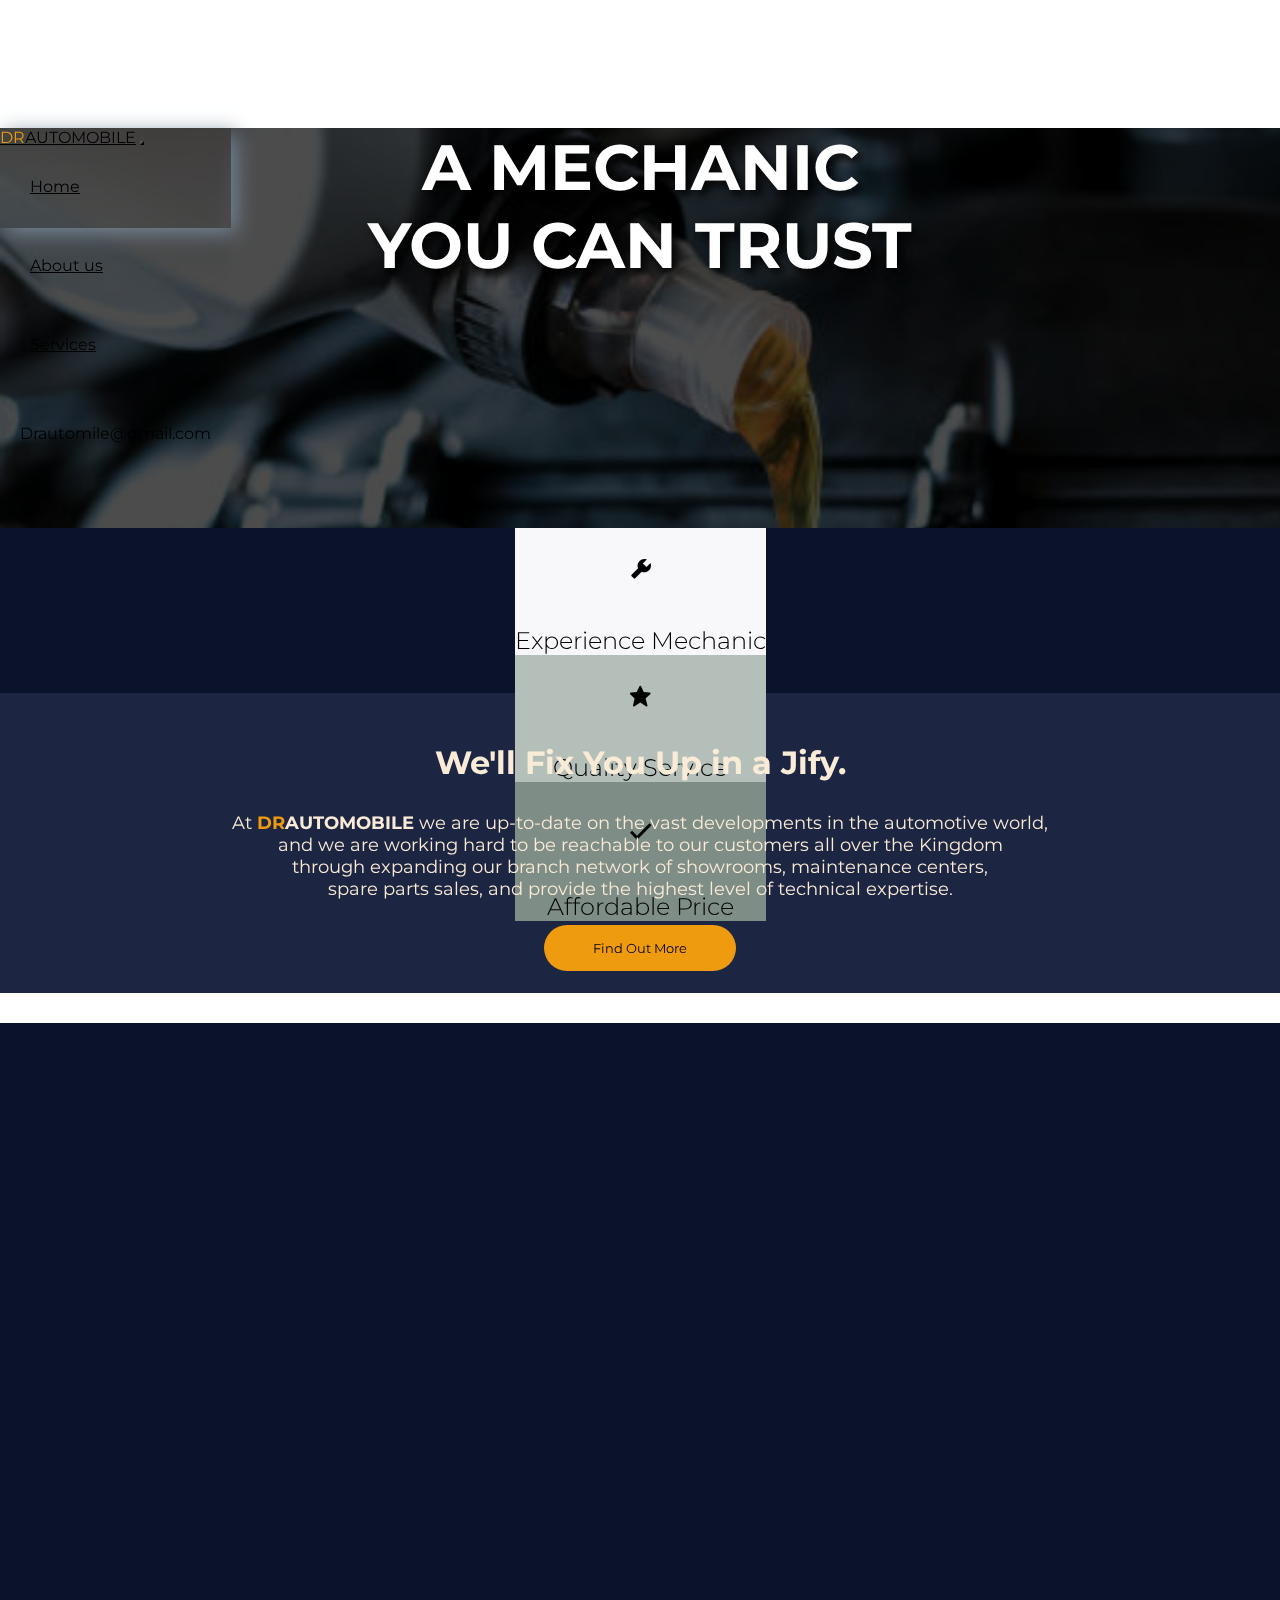
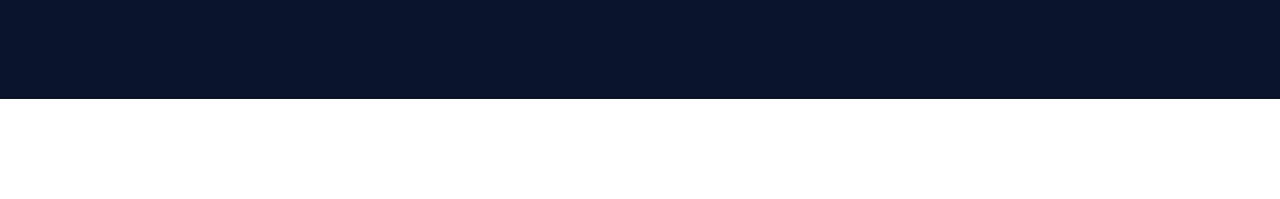
==== index.html @ b2cecc68 "autoshop commit" ====
<!doctype html>
<html lang="en">
  <head>
    <!-- Required meta tags -->
    <meta charset="utf-8">
    <meta name="viewport" content="width=device-width, initial-scale=1">
    <meta name= "keywords" content= "repair, motors, hire, servicing, cars rentals, car partnership, automobile company, DRAUTOMBILE.">
	<meta name= "Description" content= "We started our mechanic with one goal in mind-delivering outstanding repaire services from simple diagonistic to complex work, our team of professionals will review your vehicle in order to pinpoint problems and get you safetly back on the road.">
	<meta name= "author" content= "Mr Kay">

    <!-- Bootstrap CSS -->
    <link href="https://cdn.jsdelivr.net/npm/bootstrap@5.1.3/dist/css/bootstrap.min.css" rel="stylesheet" integrity="sha384-1BmE4kWBq78iYhFldvKuhfTAU6auU8tT94WrHftjDbrCEXSU1oBoqyl2QvZ6jIW3" crossorigin="anonymous">

    <!-- fonts -->
    <link rel="preconnect" href="https://fonts.googleapis.com">
    <link rel="preconnect" href="https://fonts.gstatic.com" crossorigin>
    <link href="https://fonts.googleapis.com/css2?family=Montserrat:ital,wght@0,400;
    0,500;1,500&family=Roboto+Slab:wght@200;300;600&family=Roboto:ital,wght@0,700;1,
    100;1,300&display=swap" rel="stylesheet">

    <link href='https://unpkg.com/boxicons@2.1.4/css/boxicons.min.css' rel='stylesheet'>

    <!-- css -->
    <link href="https://unpkg.com/aos@2.3.1/dist/aos.css" rel="stylesheet">
    <link rel="stylesheet" href="css/auto.css" type="text/css">
    <link rel="stylesheet" href="css/query.css">

    <title>Auto Shop</title>
  </head>
  <body>
    	<!--- Navigation section --->
		<section>
            <nav class="navbar navbar-expand-lg">
                <div class="container">
                  <a class="navbar-brand" href="index.html"><span>DR</span>AUTOMOBILE</a>
                  <button class="navbar-toggler" type="button" data-bs-toggle="collapse" data-bs-target="#navbarNav" aria-controls="navbarNav" aria-expanded="false" aria-label="Toggle navigation">
                    <span class="navbar-toggler-icon"></span>
                  </button>
                  <div class="collapse navbar-collapse" id="navbarNav">
                    <ul class="navbar-nav mx-auto">
                      <li class="nav-item">
                        <a class="nav-link active" aria-current="page" href="index.html">Home</a>
                      </li>
                      <li class="nav-item">
                        <a class="nav-link" href="about.html">About us</a>
                      </li>
                      <li class="nav-item">
                        <a class="nav-link" href="services.html">Services</a>
                      </li>
                    </ul>
                    <div class= "number">
                        <p>Drautomile@gmail.com</p>
                    </div>
                  </div>
                </div>
              </nav>
            </section>	

            		<!--- banner section --->
		<section class="banner">
			<div class="overlay">
				<div class="container">
					<div class="row">
						<div class="col"git>
							<h2 class= "mechanic">A MECHANIC<br> YOU CAN TRUST</h2>
						</div>
					</div>
				</div>
			</div>
		</section>

        <section class="wrapper" data-aos="fade-up">
			<div class="container">
				<div class="row">
					<div class="col-md-4 color1 box">
						<i class='bx bxs-wrench bx-sm'></i>
						<p class= "boxtag">Experience Mechanic</p>
					</div>
					<div class="col-md-4 color2 box">
						<i class='bx bxs-star bx-sm'></i>
						<p class= "boxtag">Quality Service</p>
					</div>
					<div class="col-md-4 color3 box">
						<i class='bx bx-check bx-md'></i>
						<p class= "boxtag">Affordable Price</p>
					</div>
				</div>
			</div>
		</section>

        <!--- content section --->
		<section class="content">
			<div class="container">
				<div class="row">
					<div class="col-md">
						<div class="mt-4" data-aos="fade-up">
							<h3>We'll Fix You Up in a Jify.</h3>
							<p class= "para1">At <b><span>DR</span>AUTOMOBILE</b> we are up-to-date on the vast developments in the automotive world,<br>
							and we are working hard to be reachable to our customers all over the Kingdom<br>
							through expanding our branch network of showrooms, maintenance centers,<br>
							spare parts sales, and provide the highest level of technical expertise.
							</p>
							
							<button class="btns"><a href="about.html">Find Out More</a></button>
						</div>
					</div>
				</div>
			</div>
		</section>

        			<!--- footer section --->
		<section class="footer_content">
			<footer>
				<div class="container">
					<div class="row" data-aos="fade-up">
						<div class="col-md-4 mt-4">
							<h4>Our Services</h4>
							<p>Mechanics</p>
							<p>Car Checks</p>
							<p>Oil and Breaks Check</p>
							<p>Breakdown Service</p>
							<p>Tire Change</p>
							<p>Battery Change</p>
						</div>
						<div class="col-md-4 mt-4">
							<h4>opening Hours</h4>
							<p>Mon-Fri: 7am - 11pm</p>
							<p>Sat-Sun: 8am - 3pm</p>
							<i class='bx bxl-facebook-circle icon'></i>
							<i class='bx bxl-instagram icon'></i>
							<i class='bx bxl-twitter icon'></i>
						</div>
						<div class="col-md-4 mt-4">
							<h4>Contact Us</h4>
							<p>longman Street New Extention<br>
								Nigeria.
							</p>
							<p>tel: +223 098-989<br>
									+223 543-878
							</p>
							<b class= "bold"><p><span>DR</span>AUTOMOBILE</p></b>
						</div>
					</div>
				</div>
			</footer>
			
		</section>	
    

    <!-- Option 1: Bootstrap Bundle with Popper -->
    <script src="https://cdn.jsdelivr.net/npm/bootstrap@5.1.3/dist/js/bootstrap.bundle.min.js" integrity="sha384-ka7Sk0Gln4gmtz2MlQnikT1wXgYsOg+OMhuP+IlRH9sENBO0LRn5q+8nbTov4+1p" crossorigin="anonymous"></script>
    <script src="https://unpkg.com/aos@2.3.1/dist/aos.js"></script>
    <script>
        AOS.init();
    </script>
  </body>
</html>
---- css/auto.css ----
/*Kay Koddit*/
*{
	padding: 0;
	margin: 0;
	box-sizing: border-box;
	font-family: Montserrat, "roboto-slab", roboto;
}

html{
    scroll-behavior: smooth;
}

/*navigation section*/
.navbar-toggler{
    background-color: #ef9b0f;
}
nav{
	height: 100px;
	box-shadow: 5px 5px 20px lightslategrey;
	position: fixed;
}
.navbar-brand{
	color: #000;
}
.navbar-brand:hover{
	color: #000;
}

.nav-item a{
	color: #000;
}
.nav-item a:hover{
	color: #ef9b0f;
}
ul li{
	
	padding: 30px;
}

span{
	color: #ef9b0f;
}

.logo{
	padding: 20px;
}

.number{
	padding: 20px;
	color: #000;
	cursor: pointer;
}

button a{
	text-decoration: none;
	color: #000;
}
button a:hover{
	color: antiquewhite;
}
.banner{
	height: 400px;
	background-image:url('../images/bannerone.jpg');
	background-repeat: no-repeat;
	background-size: cover;
	/* background-position: left top; */
	background-attachment: fixed;
}

.overlay{
	height: 400px;
	background-color: rgba(0, 0, 0, 0.6);
}

.mechanic{
	text-align: center;
	margin-top: 2em;
	color: white;
	font-size: 4em;
	text-shadow: 5px 5px 10px #020202;
}

.wrapper{
	display: flex;
	justify-content: center;
}
.wrapper{
	background-color: #0B132B;
	height: 165px;
}

.box{
	color: #fff;
	font-size: 24px;
	text-align: center;

}

.color1{
	background-color: #F8F7F9;
	color: #000;
}

.color2{
	background-color: #b3bfb8;
	color: #000;
}

.color3{
	background-color: #7e8d85;
	color: #000;
}

i{
	margin-top: 30px;
	
}

.boxtag{
	margin-top: 40px;
	font-weight: 300;
}

/*content section*/
.content{
    color: antiquewhite;
	padding-top: 10px;
	min-height: 300px;
	text-align: center;
	background-color: #1C2541;
}

h3{
	font-size: 32px;
	margin-top: 40px;
}

.para1{
	margin-top: 30px;
	font-size: 18px;
}

.btns{
	padding: 15px;
	width: 15%;
	margin-top: 25px;
	border-radius: 30px;
	border: none;
	background-color: #ef9b0f;
	margin-bottom: 10px;
}

button:hover{
	border: 1px solid #ef9b0f;
	background-color: transparent;
	color: antiquewhite;
}

/*footer section*/

footer{
	text-align: center;
}
hr{
	width: 80%;
	margin: auto !important;
}

.footer_content{

 bottom: 0;

	background-color: #0B132B;
	color: antiquewhite;	
}

h4{
	font-size: 1.5em;
	margin-top: 30px;
}

p{
	margin-top: 20px;
}

.icon{
	width: 30px;
	text-align: center;
	font-size: 30px;
}


/*About section*/
.about-content{
    background-color: #7D7C7A;
}
.img{
    height: 100%;
}
.about-us{
	background-color: #0B132B;
    color: antiquewhite;
}

.about{
	text-align: center;
	margin-top: 4rem;
	color: antiquewhite;
	font-size: 4em;
	text-shadow: 5px 5px 10px transparent;
}

h5{
    font-size: 1.3em;
	margin-top: 1.2em;
	text-align: center;
}

.para2{
    text-align: start;
	font-size: 1em;
}

.button{
    color: antiquewhite;
    padding: 10px;
	width: 25%;
	border-radius: 30px;
	border: none;
	background-color: #ef9b0f;
}

.button:hover{
    border: 2px solid #ef9b0f;
	background-color: transparent;
	color: #ef9b0f;
}

.about-content{
	background-color: #b3bfb8;
	text-align: center;
	padding-top: 20px;
}
.text{
    text-align: center;
}
.team-head{
    font-weight: 700;
    text-shadow: 2px 2px 2px #7D7C7A;
}

.team_members{
    position: relative;
}

.titles{
    width: 100%;
    height: 100%;
    left: 0;
    top: 0;
    position: absolute;
    background: rgba(0, 0, 0, 0.6);
    opacity: 0;
    transition: 0.6s;
}
.titles:hover{
    opacity: 1;
}
.titles > *{
    transform: translateY(10px);
    transition: 0.6s
}
.titles:hover > *{
    transform: translateY(0px);
}
.titles .icons{
    color: antiquewhite;
}
.titles .card-title{
    color: antiquewhite;
}
.titles .card-text{
    color: antiquewhite;
}
.section{
    background-color: #ef9b0f;
    color: antiquewhite;
    
}


/*service section*/

.banner2{
	height: 400px;
	background-image:url('../images/bvb.jpg');
	background-repeat: no-repeat;
	background-size: cover;
	/* background-position: left top; */
	background-attachment: fixed;
	
}

.overlay{
	height: 100%;
	background-color: rgba(0, 0, 0, 0.7);
	padding: 0px;
	margin: 0px;
}

/*service section*/
.service-head{
	color: #fff;
	text-align: center;
	padding-top: 5em;
	font-size: 30px;
	padding-bottom: 20px;

}

 .service-items{
	background-color: #0B132B;
    color: antiquewhite;
}
.param{
    text-align: center;
}
/*
.service-items:hover{
	box-shadow: 5px 5px 30px #7e8d85;
}

.service-section{
	padding-top: 40px;
	background-color: #b3bfb8;
} */

.service-header{
	text-align: center;
	font-size: 3em;
	text-shadow: 2px 2px 2px #7D7C7A;
}

.service{
	padding-top: 30px;
}

.service-heading{
	font-weight: 400px;
}


.contact-header{
	padding-top: 30px;
	text-align: center;
	font-size: 3em;
	text-shadow: 5px 5px 10px transparent;
}
---- css/query.css ----
@media(max-width: 500px){
    .banner{
        height: 400px;
        background-image:url('../images/eeet.jpg');
        background-repeat: no-repeat;
        background-size: cover;
        /* background-position: left top; */
        background-attachment: fixed;
    }

    .number{
        color: #fff;
        font-size: 1.3em;
    }
    .mechanic{
        margin-top: 10rem;
        font-size: 2em;
    }
    .nav-item a{
        font-size: 1.3em;
        color: #fff;
    }
    .nav-item a:hover{
        color: #ef9b0f;
    }
    .content{
        margin-top: 18rem;
    }
    .para1{
        text-align: start;
    }
    .btns{
        width: 40%;
    }

    /* about us */
    h5{
        font-size: 1.2em;
    }
    .about{
        font-size: 2.5em;
    }
    .para2{
        font-size: 1.1em;
    }
    .button{
        width: 35%;
    }
    .text{
        text-align: start;
    }
    .text-title{
        text-align: center;
    }
    .contact-btn{
        margin-bottom: 1em;
    }
}
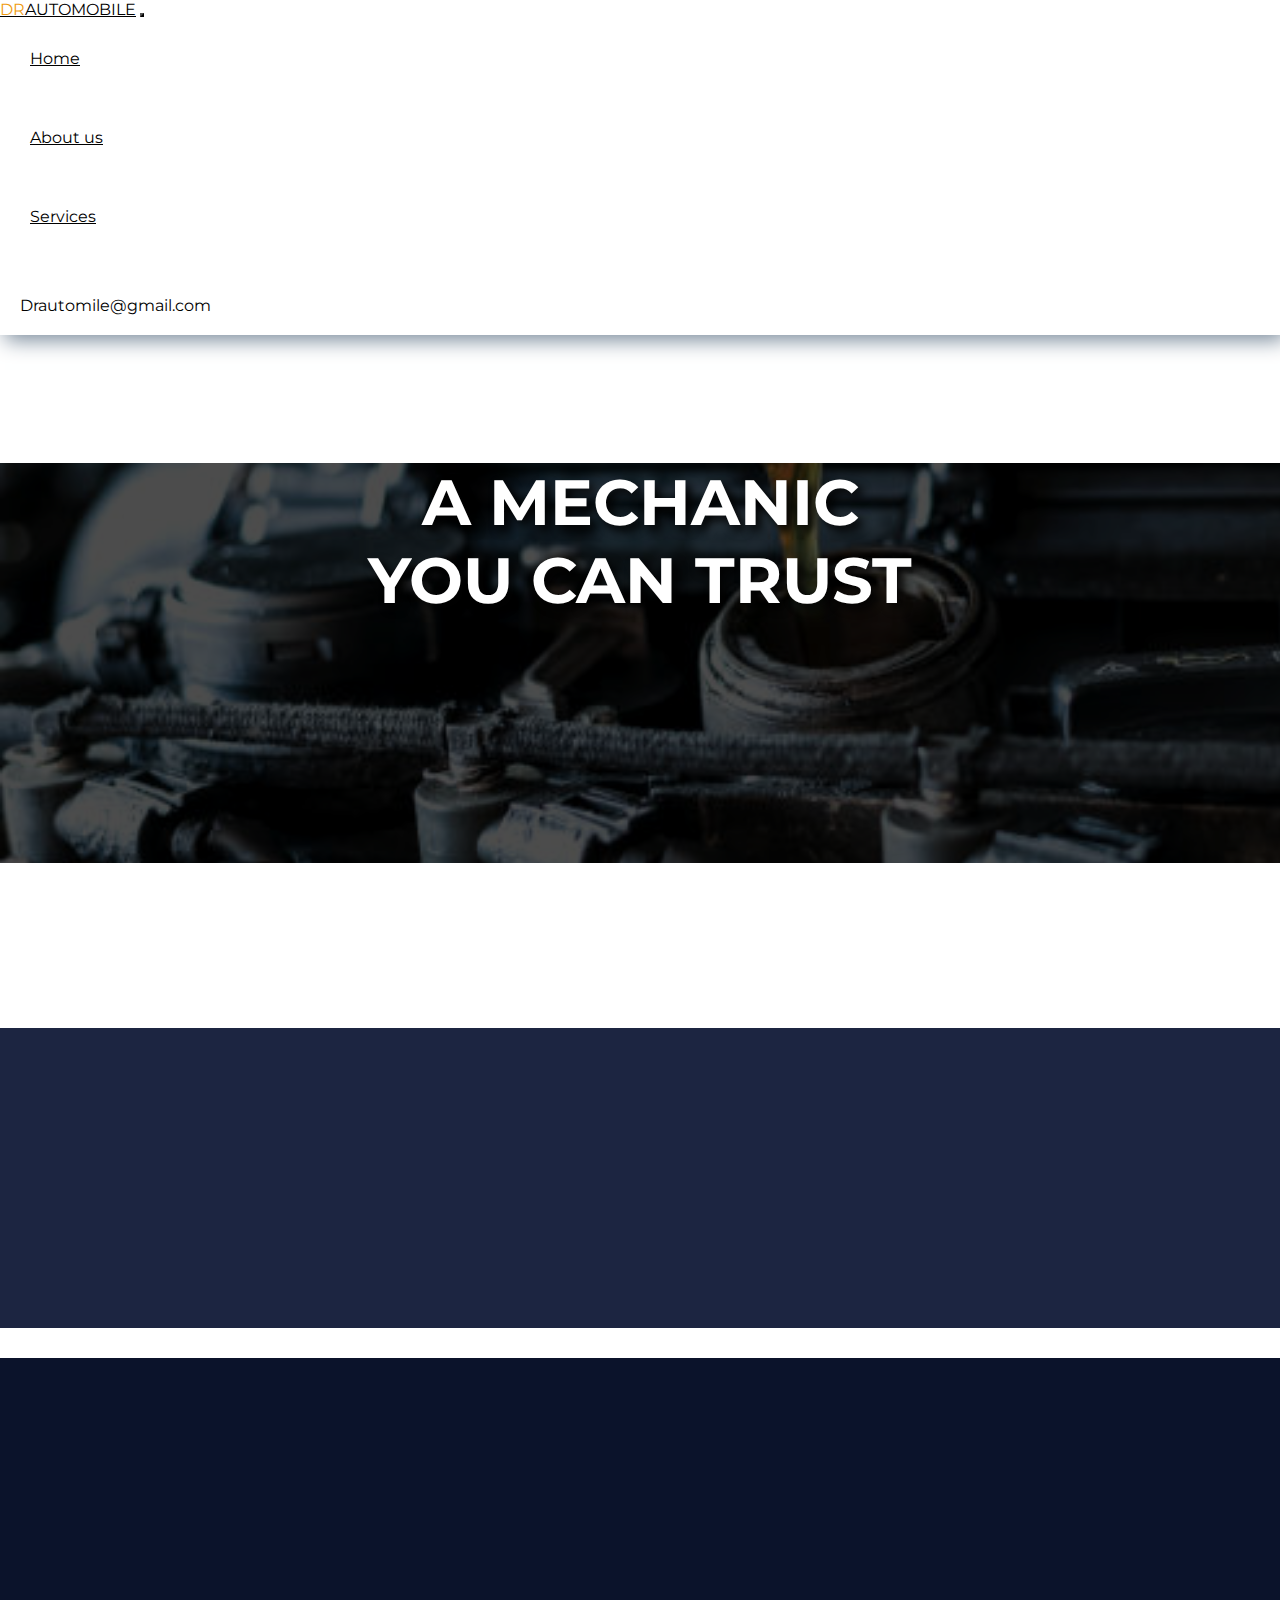
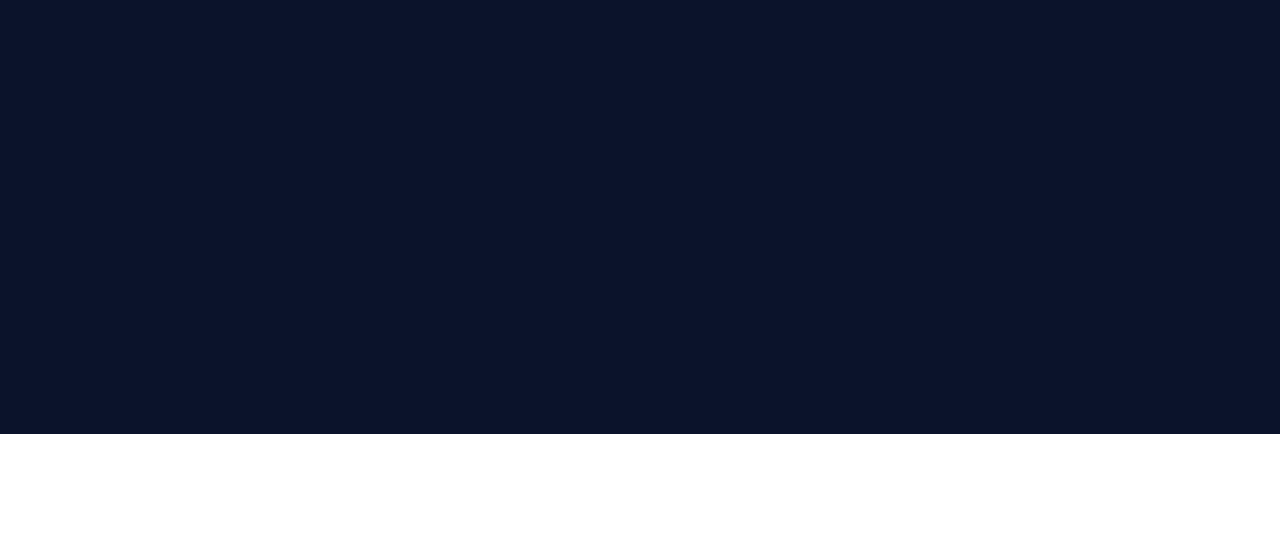
==== commit 616837e8: "autoshop second commit" ====
--- a/index.html
+++ b/index.html
@@ -36,20 +36,20 @@
                   <button class="navbar-toggler" type="button" data-bs-toggle="collapse" data-bs-target="#navbarNav" aria-controls="navbarNav" aria-expanded="false" aria-label="Toggle navigation">
                     <span class="navbar-toggler-icon"></span>
                   </button>
-                  <div class="collapse navbar-collapse" id="navbarNav">
+                  <div class="collapse navbar-collapse bgc" id="navbarNav">
                     <ul class="navbar-nav mx-auto">
-                      <li class="nav-item">
+                      <li class="nav-item home-item">
                         <a class="nav-link active" aria-current="page" href="index.html">Home</a>
                       </li>
-                      <li class="nav-item">
+                      <li class="nav-item home-item">
                         <a class="nav-link" href="about.html">About us</a>
                       </li>
-                      <li class="nav-item">
+                      <li class="nav-item home-item">
                         <a class="nav-link" href="services.html">Services</a>
                       </li>
                     </ul>
                     <div class= "number">
-                        <p>Drautomile@gmail.com</p>
+                        <p class="email">Drautomile@gmail.com</p>
                     </div>
                   </div>
                 </div>
@@ -94,7 +94,7 @@
 				<div class="row">
 					<div class="col-md">
 						<div class="mt-4" data-aos="fade-up">
-							<h3>We'll Fix You Up in a Jify.</h3>
+							<h3 class="home-heading">We'll Fix You Up in a Jify.</h3>
 							<p class= "para1">At <b><span>DR</span>AUTOMOBILE</b> we are up-to-date on the vast developments in the automotive world,<br>
 							and we are working hard to be reachable to our customers all over the Kingdom<br>
 							through expanding our branch network of showrooms, maintenance centers,<br>
@@ -149,6 +149,8 @@
 
     <!-- Option 1: Bootstrap Bundle with Popper -->
     <script src="https://cdn.jsdelivr.net/npm/bootstrap@5.1.3/dist/js/bootstrap.bundle.min.js" integrity="sha384-ka7Sk0Gln4gmtz2MlQnikT1wXgYsOg+OMhuP+IlRH9sENBO0LRn5q+8nbTov4+1p" crossorigin="anonymous"></script>
+    <script src="https://cdnjs.cloudflare.com/ajax/libs/jquery/3.6.4/jquery.min.js" integrity="sha512-pumBsjNRGGqkPzKHndZMaAG+bir374sORyzM3uulLV14lN5LyykqNk8eEeUlUkB3U0M4FApyaHraT65ihJhDpQ==" crossorigin="anonymous" referrerpolicy="no-referrer"></script>
+    <script src="/auto.js"></script>
     <script src="https://unpkg.com/aos@2.3.1/dist/aos.js"></script>
     <script>
         AOS.init();
--- a/css/auto.css
+++ b/css/auto.css
@@ -5,19 +5,15 @@
 	box-sizing: border-box;
 	font-family: Montserrat, "roboto-slab", roboto;
 }
-
-html{
-    scroll-behavior: smooth;
-}
-
 /*navigation section*/
 .navbar-toggler{
     background-color: #ef9b0f;
 }
+.navbar-toggler:focus{
+	box-shadow: none;
+}
 nav{
-	height: 100px;
 	box-shadow: 5px 5px 20px lightslategrey;
-	position: fixed;
 }
 .navbar-brand{
 	color: #000;
@@ -85,7 +81,7 @@
 	justify-content: center;
 }
 .wrapper{
-	background-color: #0B132B;
+	background-color: #0b132b;
 	height: 165px;
 }
 
@@ -194,9 +190,7 @@
 .about-content{
     background-color: #7D7C7A;
 }
-.img{
-    height: 100%;
-}
+
 .about-us{
 	background-color: #0B132B;
     color: antiquewhite;
--- a/css/query.css
+++ b/css/query.css
@@ -1,4 +1,31 @@
 @media(max-width: 500px){
+    nav{
+        background-color: #0b132b;
+    }
+    .email{
+        color: #ef9b0f;
+    }
+    .navbar-brand{
+        color: antiquewhite;
+    }
+    .bg-about{
+        background-color: antiquewhite;
+    }
+    .navbar-logo{
+        color: #0b132b;
+    }
+    .item a{
+        color: #000 !important;
+    }
+    .item a:hover{
+        color: #ef9b0f !important;
+    }
+    .about-email{
+        color: #0b132b;
+    }
+    /* .about-span{
+        color: #0b132b;
+    } */
     .banner{
         height: 400px;
         background-image:url('../images/eeet.jpg');
@@ -18,10 +45,13 @@
     }
     .nav-item a{
         font-size: 1.3em;
-        color: #fff;
+        color: #ef9b0f;
     }
     .nav-item a:hover{
-        color: #ef9b0f;
+        color: #0b132b;
+    }
+    .home-item a:hover{
+        color: antiquewhite !important;
     }
     .content{
         margin-top: 18rem;
@@ -55,4 +85,21 @@
     .contact-btn{
         margin-bottom: 1em;
     }
+}
+@media(max-width: 320px){
+    .button{
+        width: 45%;
+    }
+    .home-heading{
+        font-size: 1.7em;
+    }
+    .btns{
+        width: 45%;
+        padding: 10px;
+    }
+}
+@media(max-width: 768px){
+    .contact-btn{
+        width: 40%;
+    }
 }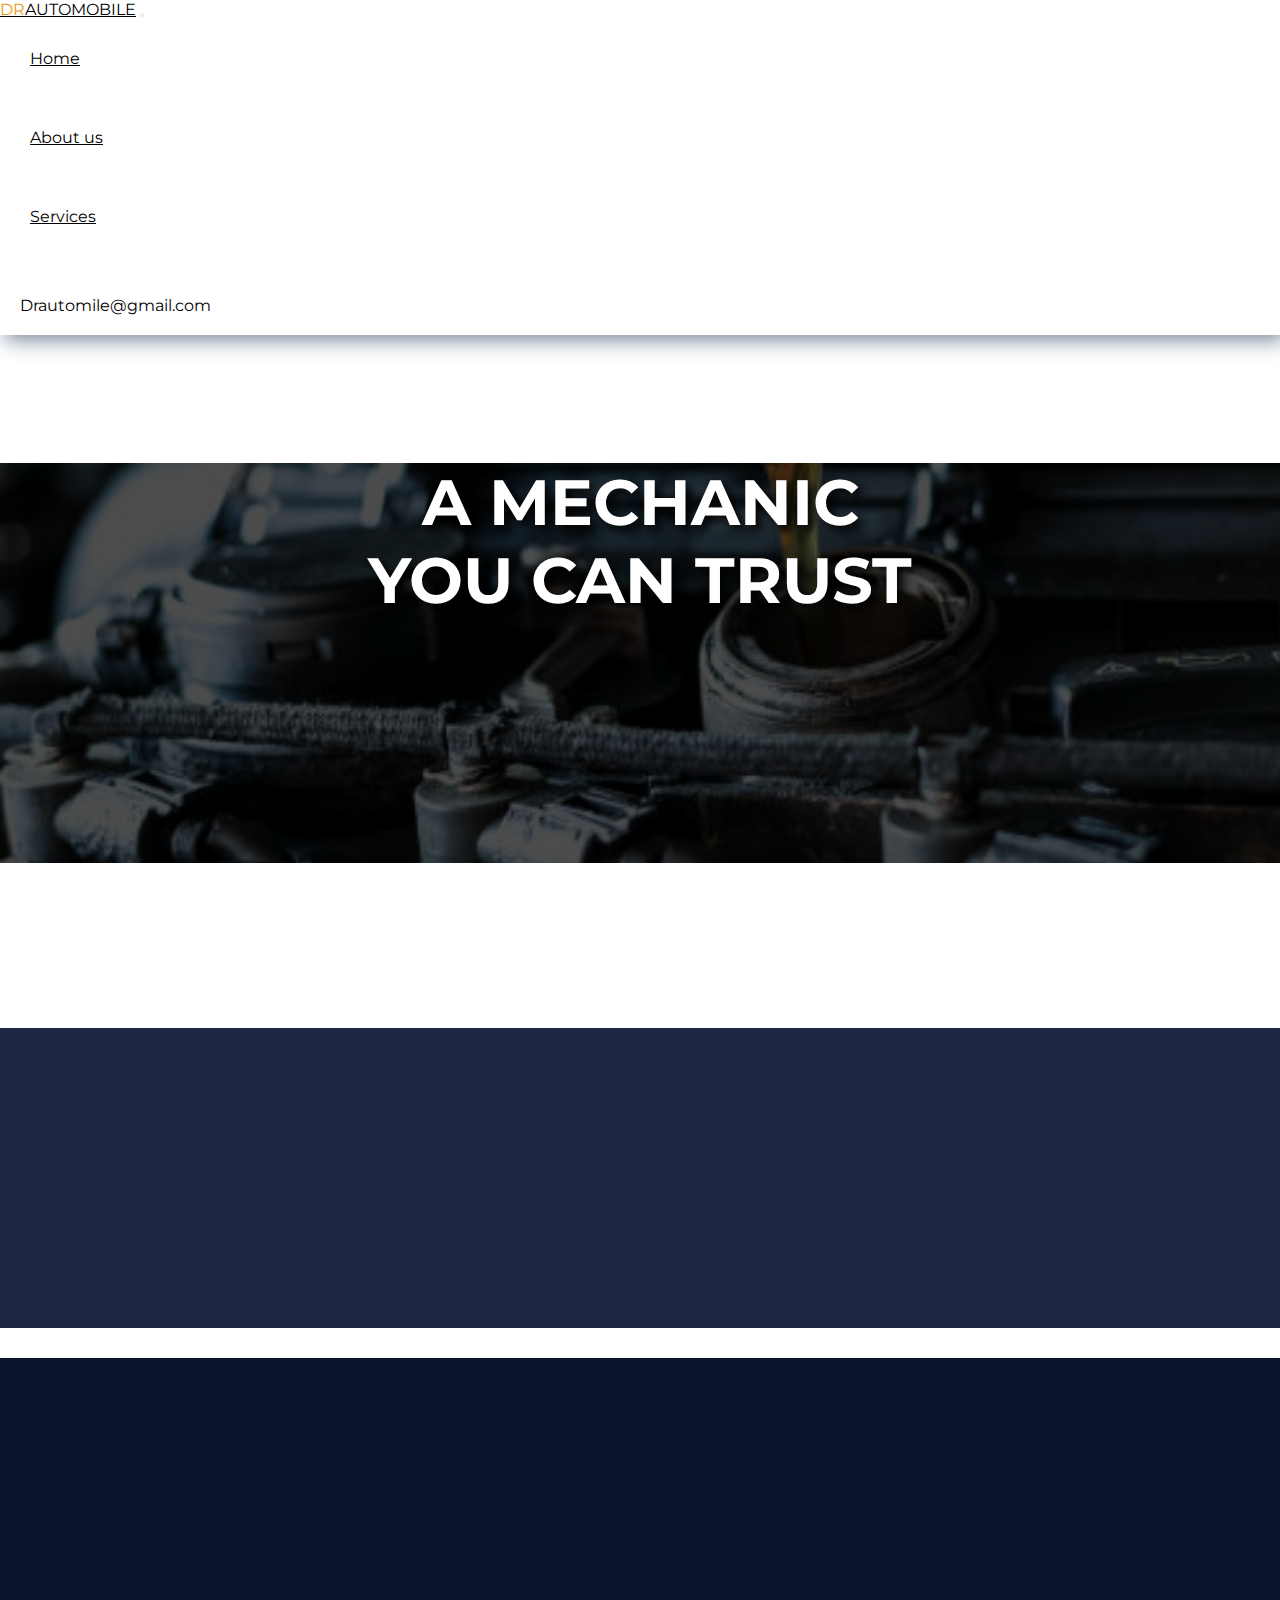
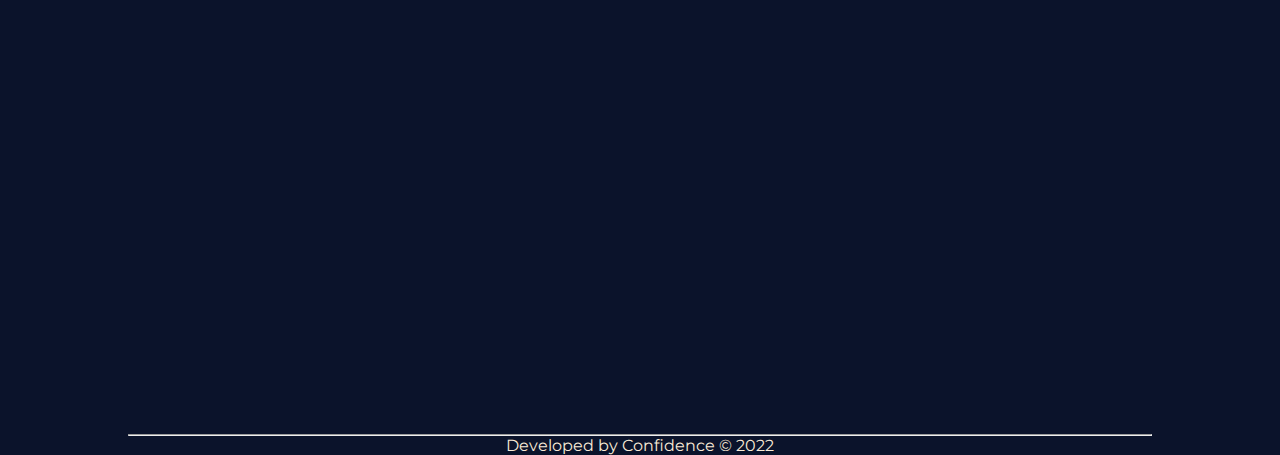
==== commit d23c9ea7: "added new pages" ====
--- a/index.html
+++ b/index.html
@@ -32,7 +32,7 @@
 		<section>
             <nav class="navbar navbar-expand-lg">
                 <div class="container">
-                  <a class="navbar-brand" href="index.html"><span>DR</span>AUTOMOBILE</a>
+                  <a class="navbar-brand" href="index.html"><span class="logo-name">DR</span>AUTOMOBILE</a>
                   <button class="navbar-toggler" type="button" data-bs-toggle="collapse" data-bs-target="#navbarNav" aria-controls="navbarNav" aria-expanded="false" aria-label="Toggle navigation">
                     <span class="navbar-toggler-icon"></span>
                   </button>
@@ -95,10 +95,7 @@
 					<div class="col-md">
 						<div class="mt-4" data-aos="fade-up">
 							<h3 class="home-heading">We'll Fix You Up in a Jify.</h3>
-							<p class= "para1">At <b><span>DR</span>AUTOMOBILE</b> we are up-to-date on the vast developments in the automotive world,<br>
-							and we are working hard to be reachable to our customers all over the Kingdom<br>
-							through expanding our branch network of showrooms, maintenance centers,<br>
-							spare parts sales, and provide the highest level of technical expertise.
+							<p class= "para1">At <b><span>DR</span>AUTOMOBILE</b> We keep abreast of the numerous developments in the automotive industry, and we make a concerted effort to reach out to our clients anywhere in the country by growing our branch network of showrooms, service facilities, and stores that sell replacement parts while also offering the highest caliber of technical knowledge.
 							</p>
 							
 							<button class="btns"><a href="about.html">Find Out More</a></button>
@@ -112,7 +109,7 @@
 		<section class="footer_content">
 			<footer>
 				<div class="container">
-					<div class="row" data-aos="fade-up">
+					<div class="row" data-aos="zoom-in">
 						<div class="col-md-4 mt-4">
 							<h4>Our Services</h4>
 							<p>Mechanics</p>
@@ -142,6 +139,8 @@
 						</div>
 					</div>
 				</div>
+				<hr>
+				<span>Developed by Confidence &copy; 2022</span>
 			</footer>
 			
 		</section>	
--- a/css/auto.css
+++ b/css/auto.css
@@ -6,12 +6,13 @@
 	font-family: Montserrat, "roboto-slab", roboto;
 }
 /*navigation section*/
-.navbar-toggler{
-    background-color: #ef9b0f;
-}
+.navbar-toggler-icon {
+	background-image: url("data:image/svg+xml;charset=utf8,%3Csvg viewBox='0 0 32 32' xmlns='http://www.w3.org/2000/svg'%3E%3Cpath stroke='rgb(239, 155, 15)' stroke-width='2' stroke-linecap='round' stroke-miterlimit='10' d='M4 8h24M4 16h24M4 24h24'/%3E%3C/svg%3E");
+  }
 .navbar-toggler:focus{
 	box-shadow: none;
-}
+	outline: none;
+}  
 nav{
 	box-shadow: 5px 5px 20px lightslategrey;
 }
@@ -26,14 +27,14 @@
 	color: #000;
 }
 .nav-item a:hover{
-	color: #ef9b0f;
+	color: rgb(239, 155, 15);
 }
 ul li{
 	
 	padding: 30px;
 }
 
-span{
+.logo-name{
 	color: #ef9b0f;
 }
 
@@ -316,6 +317,13 @@
 	background-color: #0B132B;
     color: antiquewhite;
 }
+.service-deet{
+	text-decoration: none;
+	color: antiquewhite;
+}
+.service-deet:hover{
+	color: antiquewhite;
+}
 .param{
     text-align: center;
 }
@@ -351,6 +359,27 @@
 	text-shadow: 5px 5px 10px transparent;
 }
 
-
-
-
+/* more services */
+.engine-para{
+	font-size: 1.5em;
+}
+.engine-para2{
+	font-size: 1.2em;
+}
+.more-services{
+	background-color: #1C2541;
+	color: antiquewhite;
+}
+.engine-ignore{
+	font-weight: bold;
+}
+.engine-contact{
+	text-decoration: none;
+	color: #ef9b0f;
+}
+.engine-contact:hover{
+	color: #ef9b0f;
+}
+
+
+
